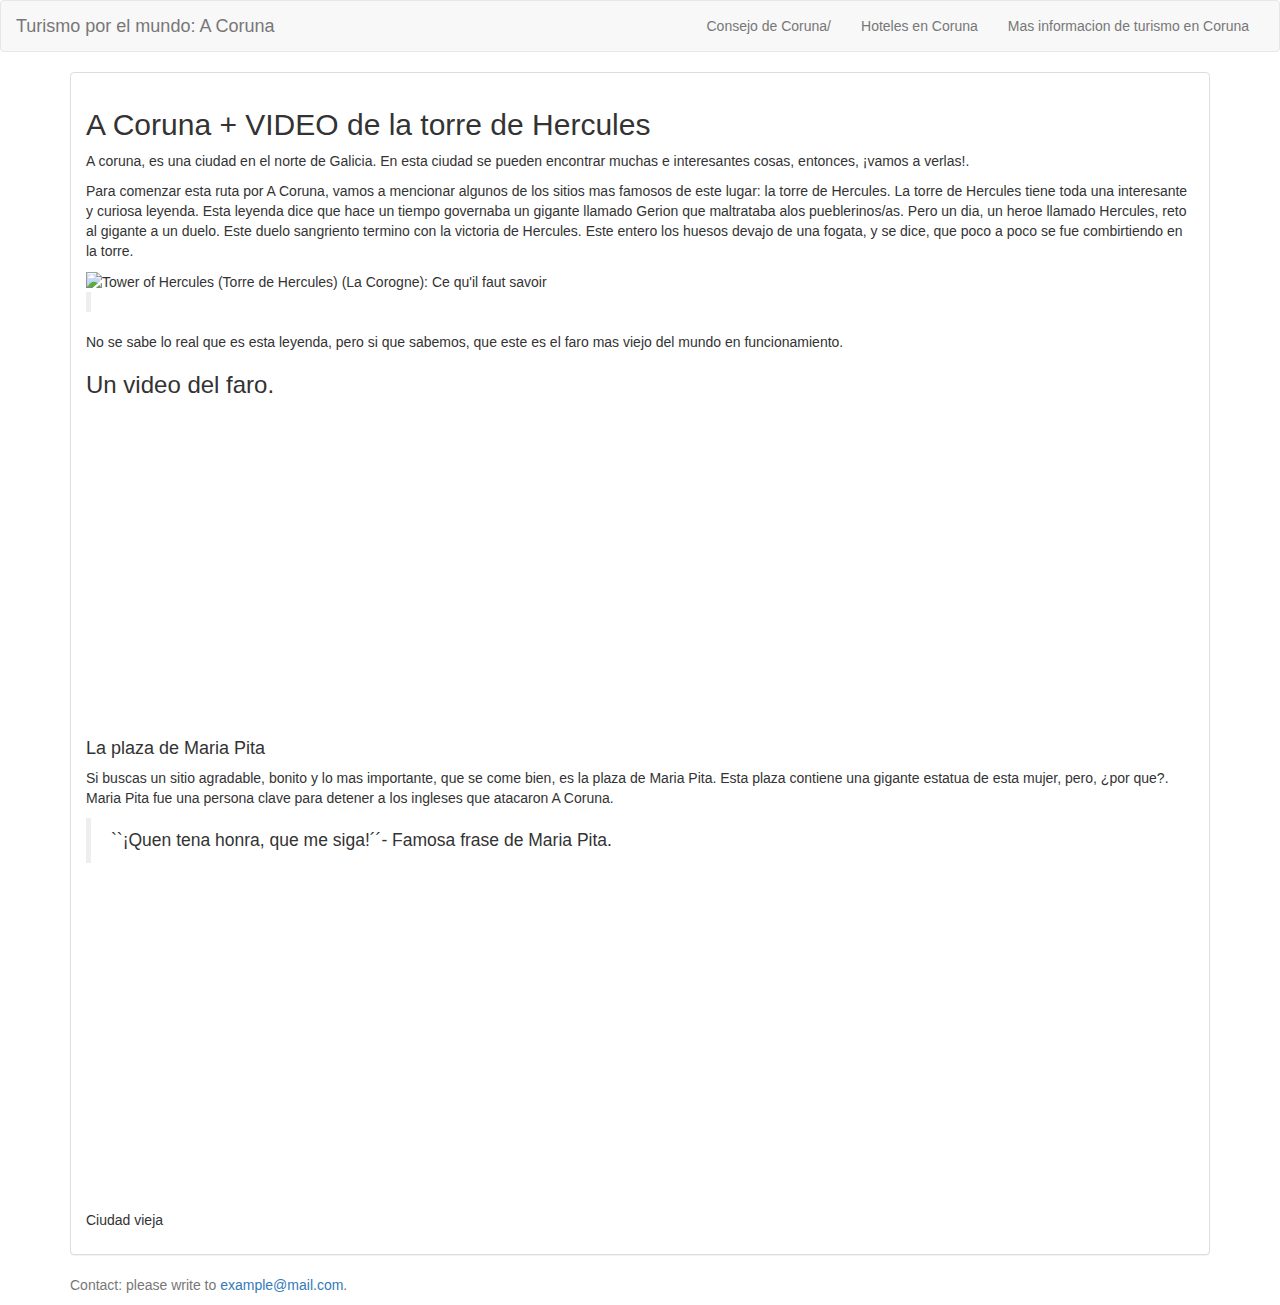
==== post-01.html @ e159da92 "Add files via upload" ====
<!DOCTYPE html>
<html> 
	<head>
		<meta charset="UTF-8">
		<title>Turismo por el mundo</title>
		<!-- Defines the scale of the page -->
		<meta name="viewport" content="width=device-width, initial-scale=1">
		
		<!-- Latest compiled and minified Bootsttrap CSS -->
		<link rel="stylesheet" href="https://maxcdn.bootstrapcdn.com/bootstrap/3.3.6/css/bootstrap.min.css">

		<!-- Custom styles -->
		<link rel="stylesheet" type="text/css" href="css/styles.css">

		<!--jQuery library, required for botstrap -->
		<script src="https://ajax.googleapis.com/ajax/libs/jquery/1.12.2/jquery.min.js"></script>

		<!-- Latest compiled and minified Bootstrap JavaScript -->
		<script src="https://maxcdn.bootstrapcdn.com/bootstrap/3.3.6/js/bootstrap.min.js"></script>

		<!-- Defines a client-side script -->
		<script type="text/javascript" src="js/script.js"></script>

		<!-- Include a google font -->
		<link href='https://fonts.googleapis.com/css?family=Titillium+Web:400,200,200italic,300,300italic,900,700italic,600italic,400italic,600,700' rel='stylesheet' type='text/css'>
	</head>
	
	<body>

		<!-- WRAP is part of the sticky footer example -->
		<!-- found at https://getbootstrap.com/2.3.2/examples/sticky-footer-navbar.html -->
		<div class="wrap">
			<header>
				<!-- Found at https://getbootstrap.com/components/#navbar -->
				<nav class="navbar navbar-default">
					<div class="container-fluid">
						<!-- Brand and toggle get grouped for better mobile display -->
						<div class="navbar-header">
							<button type="button" class="navbar-toggle collapsed" data-toggle="collapse" data-target="#bs-example-navbar-collapse-1" aria-expanded="false">
								<span>MENU</span>
							</button>
							<a class="navbar-brand" href="index.html">Turismo por el mundo: A Coruna</a>
						</div>

						<div class="collapse navbar-collapse" id="bs-example-navbar-collapse-1">
							<ul class="nav navbar-nav navbar-right">
								<li><a https://www.coruna.gal/c> Consejo de Coruna/</a><li>
								<li><a https://www.tripadvisor.es/SmartDeals-g187507-La_Coruna_Province_of_A_Coruna_Galicia-Hotel-Deals.html>Hoteles en Coruna</a></li>
								<li><a https://www.turismocoruna.com/web/>Mas informacion de turismo en Coruna</a></li>
							</ul>
						</div>
					</div>
				</nav>
			</header>

			<div class="main-content">
				<div class="container">

					<!-- Bootstrap panel explained here -->
					<!-- http://www.w3schools.com/bootstrap/bootstrap_panels.asp -->
					<div class="panel panel-default">
						<div class="panel-body">
							<h2>A Coruna + VIDEO de la torre de Hercules</h2>


							<p>A coruna, es una ciudad en el norte de Galicia. En esta ciudad se pueden encontrar muchas e interesantes cosas, entonces, ¡vamos a verlas!. </p>

							<p>Para comenzar esta ruta por  A Coruna, vamos a mencionar algunos de los sitios mas famosos de este lugar: la torre de Hercules. La torre de Hercules tiene toda una interesante y curiosa leyenda. Esta leyenda dice que hace un tiempo governaba un gigante llamado Gerion que maltrataba alos pueblerinos/as. Pero un dia, un heroe llamado Hercules, reto al gigante a un duelo. Este duelo sangriento termino con la victoria de Hercules. Este entero los huesos devajo de una fogata, y se dice, que poco a poco se fue combirtiendo en la torre.</p>

							<img src="https://dynamic-media-cdn.tripadvisor.com/media/photo-o/0e/e0/70/ac/img-20160725-114145-largejpg.jpg?w=1200&amp;h=-1&amp;s=1" jsaction="load:XAeZkd;" jsname="HiaYvf" class="n3VNCb KAlRDb" alt="Tower of Hercules (Torre de Hercules) (La Corogne): Ce qu'il faut savoir" data-noaft="1" style="width: 436px; height: 290.812px; margin: 0px;">
							
							<blockquote></blockquote>
							

							<p>No se sabe lo real que es esta leyenda, pero si que sabemos, que este es el faro mas viejo del mundo en funcionamiento.</p>
						
							<h3>Un video del faro.</h3>
							<!-- copied from youtube.com -->
							<!-- remember to change width from "560 to 100%" and height from 315 to 400 -->
							        <iframe width="560" height="315" src="https://www.youtube.com/embed/Dh3EBKwWqMA" title="YouTube video player" frameborder="0" allow="accelerometer; autoplay; clipboard-write; encrypted-media; gyroscope; picture-in-picture" allowfullscreen></iframe>
						
                            <h4>La plaza de Maria Pita</h4>
                            <p>Si buscas un sitio agradable, bonito y lo mas importante, que se come bien, es la plaza de Maria Pita. Esta plaza contiene una gigante estatua de esta mujer, pero, ¿por que?. Maria Pita fue una persona clave para detener a los ingleses que atacaron A Coruna.</p>
                            <blockquote>``¡Quen tena honra, que me siga!´´- Famosa frase de Maria Pita.</blockquote>

                                    <iframe width="560" height="315" src="https://www.youtube.com/embed/hNu4ZGVogrE" title="YouTube video player" frameborder="0" allow="accelerometer; autoplay; clipboard-write; encrypted-media; gyroscope; picture-in-picture" allowfullscreen></iframe>
                            <h5>Ciudad vieja</h5>
						</div>
					</div>

				</div>
			</div>
		</div>

		<footer class="footer">
			<div class="container">
				<p class="text-muted">Contact: please write to <a href="mailto:example@mail.com">example@mail.com</a>.</p>
			</div>
		</footer>

	</body>
</html>
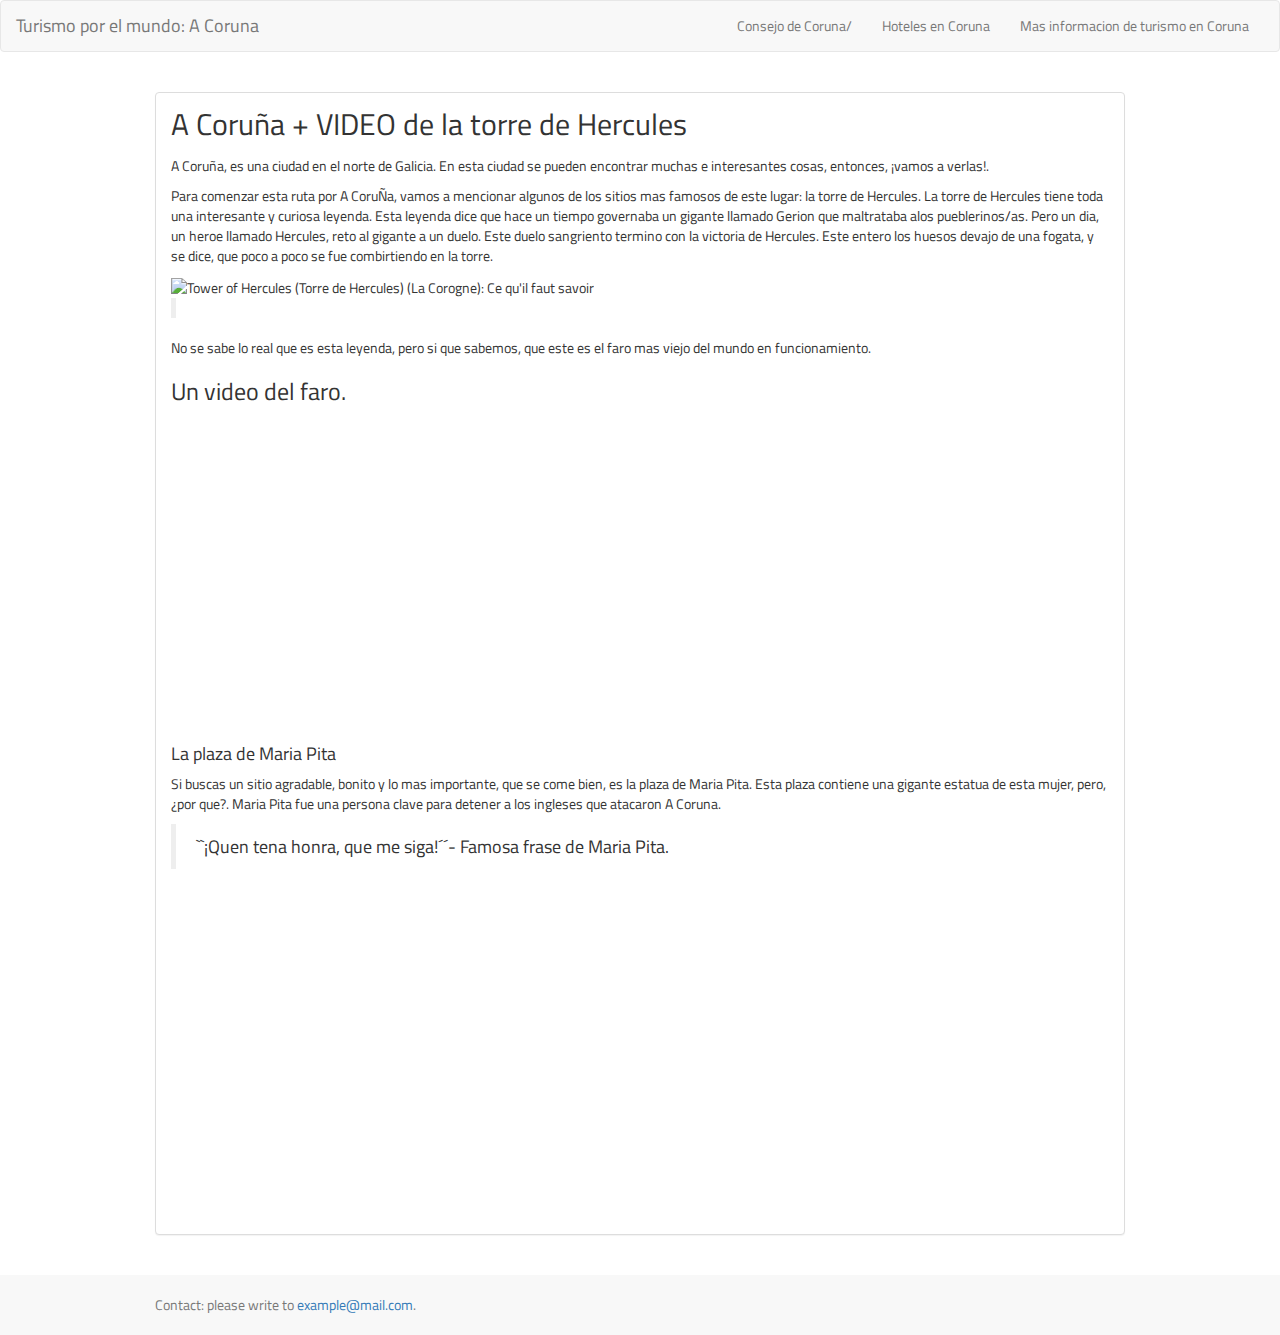
==== commit 200e9ead: "Add files via upload" ====
--- a/post-01.html
+++ b/post-01.html
@@ -60,12 +60,12 @@
 					<!-- http://www.w3schools.com/bootstrap/bootstrap_panels.asp -->
 					<div class="panel panel-default">
 						<div class="panel-body">
-							<h2>A Coruna + VIDEO de la torre de Hercules</h2>
+							<h2>A Coruña + VIDEO de la torre de Hercules</h2>
 
 
-							<p>A coruna, es una ciudad en el norte de Galicia. En esta ciudad se pueden encontrar muchas e interesantes cosas, entonces, ¡vamos a verlas!. </p>
+							<p>A Coruña, es una ciudad en el norte de Galicia. En esta ciudad se pueden encontrar muchas e interesantes cosas, entonces, ¡vamos a verlas!. </p>
 
-							<p>Para comenzar esta ruta por  A Coruna, vamos a mencionar algunos de los sitios mas famosos de este lugar: la torre de Hercules. La torre de Hercules tiene toda una interesante y curiosa leyenda. Esta leyenda dice que hace un tiempo governaba un gigante llamado Gerion que maltrataba alos pueblerinos/as. Pero un dia, un heroe llamado Hercules, reto al gigante a un duelo. Este duelo sangriento termino con la victoria de Hercules. Este entero los huesos devajo de una fogata, y se dice, que poco a poco se fue combirtiendo en la torre.</p>
+							<p>Para comenzar esta ruta por  A CoruÑa, vamos a mencionar algunos de los sitios mas famosos de este lugar: la torre de Hercules. La torre de Hercules tiene toda una interesante y curiosa leyenda. Esta leyenda dice que hace un tiempo governaba un gigante llamado Gerion que maltrataba alos pueblerinos/as. Pero un dia, un heroe llamado Hercules, reto al gigante a un duelo. Este duelo sangriento termino con la victoria de Hercules. Este entero los huesos devajo de una fogata, y se dice, que poco a poco se fue combirtiendo en la torre.</p>
 
 							<img src="https://dynamic-media-cdn.tripadvisor.com/media/photo-o/0e/e0/70/ac/img-20160725-114145-largejpg.jpg?w=1200&amp;h=-1&amp;s=1" jsaction="load:XAeZkd;" jsname="HiaYvf" class="n3VNCb KAlRDb" alt="Tower of Hercules (Torre de Hercules) (La Corogne): Ce qu'il faut savoir" data-noaft="1" style="width: 436px; height: 290.812px; margin: 0px;">
 							
@@ -84,7 +84,7 @@
                             <blockquote>``¡Quen tena honra, que me siga!´´- Famosa frase de Maria Pita.</blockquote>
 
                                     <iframe width="560" height="315" src="https://www.youtube.com/embed/hNu4ZGVogrE" title="YouTube video player" frameborder="0" allow="accelerometer; autoplay; clipboard-write; encrypted-media; gyroscope; picture-in-picture" allowfullscreen></iframe>
-                            <h5>Ciudad vieja</h5>
+                            <h5></h5>
 						</div>
 					</div>
 
--- a/css/styles.css
+++ b/css/styles.css
@@ -0,0 +1,51 @@
+/* Custom Styles */
+
+*{
+	font-family: 'Titillium Web', sans-serif;
+}
+
+body{
+	background-image: url("https://thismomentisforyou.files.wordpress.com/2014/10/9khaki.jpg"); 
+	background-repeat: no-repeat;
+	background-position: center;
+    background-size: cover;
+}
+
+h2{
+	margin-top: 0px;
+    margin-bottom: 15px;
+}
+
+img{
+	margin-bottom: 15px;
+}
+
+/* Sticky footer styles */
+
+html, body {
+	height: 100%;
+}
+
+.wrap {
+	min-height: 100%;
+	height: auto !important;
+	height: 100%;
+}
+.footer {
+	height: 60px;
+	padding-top: 20px;
+	background-color: #f8f8f8;
+    border-color: #e7e7e7;
+}
+
+div.panel{
+	margin-top: 20px;
+	margin-bottom: 40px;
+}
+
+/* reduce container with*/
+@media (min-width: 1200px){
+	.container {
+    	width: 1000px;
+	}
+}